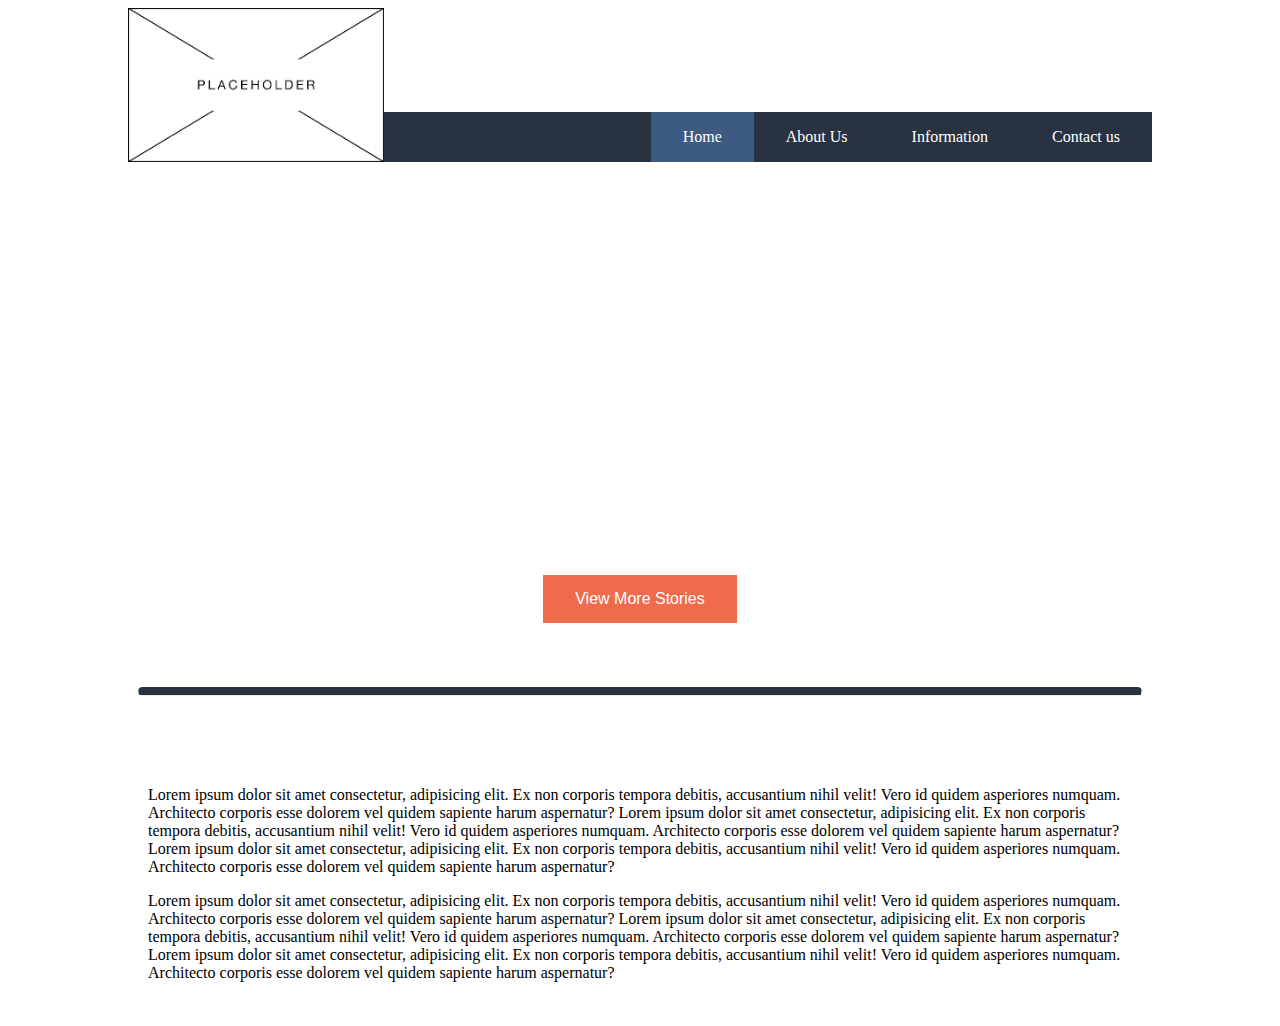
==== index.html @ c5d95105 "Co-authored-by: simplywoolfie <simplywoolfie@users.noreply.github.com> Co-authored-by: MARTYNAS MACI" ====
<!DOCTYPE html>
<html>

    <head>
        <title>CTeV</title>
        <meta charset="UTF-8">
        <meta name="description" content="CTeV Initiative Website">
        <meta name="keywords" content="Club Foot, CTeV">
        <meta name="author" content="Flipside">
        <meta name="viewport" content="width=device-width, initial-scale=1.0">

        <link rel="stylesheet" type="text/css" href="./css/style.css" >
    </head>

    <body>
        <div id="header">
            <img src="img/placeholder.png" alt="CTeV Logo" id="logo">
            <div id="navigation">
                <ul>
                    <li><a href="contact.html">Contact us</a></li>
                    <li><a href="info.html">Information</a></li>
                    <li><a href="about.html">About Us</a></li>
                    <li><a href="index.html" class="active">Home</a></li>
                </ul>            
            </div>
        </div>

        <div id="content">
            <div id="video">
                <iframe width="560" height="315" src="https://www.youtube.com/embed/NpEaa2P7qZI" title="YouTube video player" frameborder="0" allow="accelerometer; autoplay; clipboard-write; encrypted-media; gyroscope; picture-in-picture" allowfullscreen></iframe>
            </div>
            <div id="buttonFrame">
                <button type="button" id="button">View More Stories</button>
            </div>
            <hr class="rounded">
            <div id="textContent">
                <p> Lorem ipsum dolor sit amet consectetur, adipisicing elit. Ex non corporis tempora debitis, accusantium nihil velit! Vero id quidem asperiores numquam. Architecto corporis esse dolorem vel quidem sapiente harum aspernatur?
                    Lorem ipsum dolor sit amet consectetur, adipisicing elit. Ex non corporis tempora debitis, accusantium nihil velit! Vero id quidem asperiores numquam. Architecto corporis esse dolorem vel quidem sapiente harum aspernatur?
                    Lorem ipsum dolor sit amet consectetur, adipisicing elit. Ex non corporis tempora debitis, accusantium nihil velit! Vero id quidem asperiores numquam. Architecto corporis esse dolorem vel quidem sapiente harum aspernatur? 
                </p>
    
                <p> Lorem ipsum dolor sit amet consectetur, adipisicing elit. Ex non corporis tempora debitis, accusantium nihil velit! Vero id quidem asperiores numquam. Architecto corporis esse dolorem vel quidem sapiente harum aspernatur?
                    Lorem ipsum dolor sit amet consectetur, adipisicing elit. Ex non corporis tempora debitis, accusantium nihil velit! Vero id quidem asperiores numquam. Architecto corporis esse dolorem vel quidem sapiente harum aspernatur?
                    Lorem ipsum dolor sit amet consectetur, adipisicing elit. Ex non corporis tempora debitis, accusantium nihil velit! Vero id quidem asperiores numquam. Architecto corporis esse dolorem vel quidem sapiente harum aspernatur? 
                </p>
            </div>
        </div>

        

        

    </body>

</html>
---- css/style.css ----
body {
    margin-left: 10%;
    margin-right: 10%;
}

ul {
    float: right;
    list-style-type: none;
    margin: 0;
    padding: 0;
    overflow: hidden;
    background-color: #293241;
    width: 100%;
}

li {
    float: right;
}

li a {
    display: block;
    color: #fefefe;
    text-align: center;
    padding: 1em 2em;
    text-decoration: none;
}

li a:hover {
    background-color: #111;
}

.active {
    background-color: #3D5A80;
  }

#navigation {
    float: right;
    width: 75%;
    position: absolute;
    bottom: 0;
    margin-bottom: 3.8px;
}

#header {
    white-space: nowrap;
    position:relative;
}

#header * {
    display: inline-block;
}

#logo {
    width: 25%;
    height: 100%;
}

#content {
    position: relative;
    margin-top: 4em;
    padding: 10px;
}

#video {
    text-align: center;
}

#button {
    background-color: #EE6C4D;
    border: none;
    color: white;
    padding: 15px 32px;
    text-align: center;
    text-decoration: none;
    display: inline-block;
    font-size: 16px;
    margin-top: 1em;
  }

#buttonFrame {
    text-align: center;
}

#textContent {
    margin-top: 4em;
    padding: 10px;
}

hr.rounded {
    margin-top: 4em;
    border-top: 8px solid #293241;
    border-radius: 5px;
    text-align: center;
  }
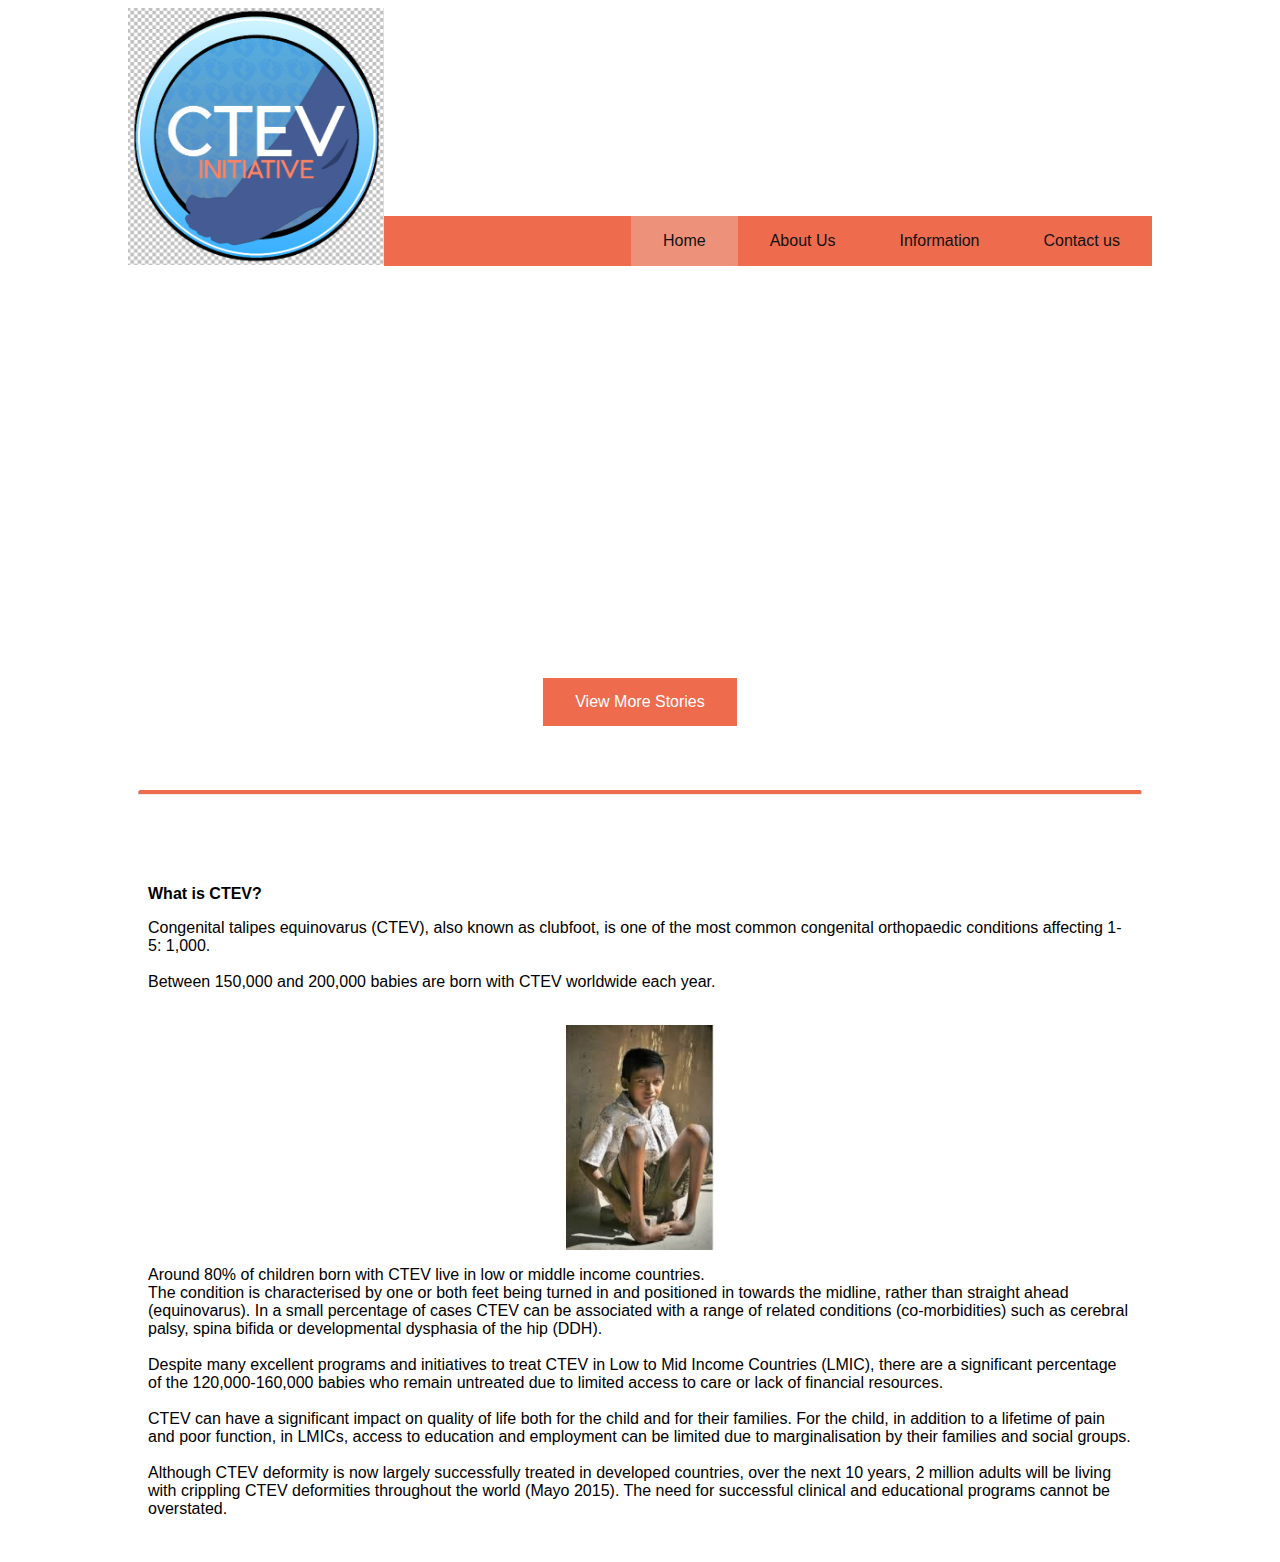
==== commit fc5d1ff8: "updated website" ====
--- a/index.html
+++ b/index.html
@@ -14,7 +14,7 @@
 
     <body>
         <div id="header">
-            <img src="img/placeholder.png" alt="CTeV Logo" id="logo">
+            <img src="img/ctevLogo.png" alt="CTeV Logo" id="logo">
             <div id="navigation">
                 <ul>
                     <li><a href="contact.html">Contact us</a></li>
@@ -34,14 +34,25 @@
             </div>
             <hr class="rounded">
             <div id="textContent">
-                <p> Lorem ipsum dolor sit amet consectetur, adipisicing elit. Ex non corporis tempora debitis, accusantium nihil velit! Vero id quidem asperiores numquam. Architecto corporis esse dolorem vel quidem sapiente harum aspernatur?
-                    Lorem ipsum dolor sit amet consectetur, adipisicing elit. Ex non corporis tempora debitis, accusantium nihil velit! Vero id quidem asperiores numquam. Architecto corporis esse dolorem vel quidem sapiente harum aspernatur?
-                    Lorem ipsum dolor sit amet consectetur, adipisicing elit. Ex non corporis tempora debitis, accusantium nihil velit! Vero id quidem asperiores numquam. Architecto corporis esse dolorem vel quidem sapiente harum aspernatur? 
+                <p><b>What is CTEV?</b>
                 </p>
     
-                <p> Lorem ipsum dolor sit amet consectetur, adipisicing elit. Ex non corporis tempora debitis, accusantium nihil velit! Vero id quidem asperiores numquam. Architecto corporis esse dolorem vel quidem sapiente harum aspernatur?
-                    Lorem ipsum dolor sit amet consectetur, adipisicing elit. Ex non corporis tempora debitis, accusantium nihil velit! Vero id quidem asperiores numquam. Architecto corporis esse dolorem vel quidem sapiente harum aspernatur?
-                    Lorem ipsum dolor sit amet consectetur, adipisicing elit. Ex non corporis tempora debitis, accusantium nihil velit! Vero id quidem asperiores numquam. Architecto corporis esse dolorem vel quidem sapiente harum aspernatur? 
+                <p> Congenital talipes equinovarus (CTEV), also known as clubfoot, is one of the most common congenital orthopaedic conditions affecting 1-5: 1,000. <br><br>
+
+                    Between 150,000 and 200,000 babies are born with CTEV worldwide each year. <br><br>
+                </p>
+                <img src="img/clubfootTwo.jpg" alt="Child with clubfoot" class="centeredImage">
+                <p>  
+                    Around 80% of children born with CTEV live in low or middle income countries. <br>
+                    The condition is characterised by one or both feet being turned in and positioned in towards the midline, rather than straight ahead (equinovarus). In a small percentage of cases CTEV can be associated with a range of related conditions (co-morbidities) such as cerebral palsy, spina bifida or developmental dysphasia of the hip (DDH). <br><br>
+                    
+                    Despite many excellent programs and initiatives to treat CTEV in Low to Mid Income Countries (LMIC), there are a significant percentage of the 120,000-160,000 babies who remain untreated due to limited access to care or lack of financial resources. <br><br>
+                    
+                    CTEV can have a significant impact on quality of life both for the child and for their families. For the child, in addition to a lifetime of pain and poor function, in LMICs, access to education and employment can be limited due to marginalisation by their families and social groups. <br><br> 
+                    
+                    
+                    Although CTEV deformity is now largely successfully treated in developed countries, over the next 10 years, 2 million adults will be living with crippling CTEV deformities throughout the world (Mayo 2015).  The need for successful clinical and educational programs cannot be overstated.
+                    
                 </p>
             </div>
         </div>
--- a/css/style.css
+++ b/css/style.css
@@ -9,7 +9,7 @@
     margin: 0;
     padding: 0;
     overflow: hidden;
-    background-color: #293241;
+    background-color: #EE6C4D;
     width: 100%;
 }
 
@@ -19,18 +19,15 @@
 
 li a {
     display: block;
-    color: #fefefe;
+    color: #111;
     text-align: center;
     padding: 1em 2em;
     text-decoration: none;
-}
-
-li a:hover {
-    background-color: #111;
+    font-family: Verdana, sans-serif;
 }
 
 .active {
-    background-color: #3D5A80;
+    background-color: #ed917b;
   }
 
 #navigation {
@@ -88,7 +85,30 @@
 
 hr.rounded {
     margin-top: 4em;
-    border-top: 8px solid #293241;
+    border-top: 4px solid #EE6C4D;
     border-radius: 5px;
     text-align: center;
+  }
+
+  .Selfies {
+      margin: 2em;
+  }
+
+  #selfiePanel {
+      text-align: center;
+  }
+
+  p {
+      font-family: Verdana, sans-serif;
+  }
+
+  figcaption {
+      font-family: Verdana, sans-serif;
+  }
+
+  .centeredImage {
+      display: block;
+      margin-left: auto;
+      margin-right: auto;
+      width: 15%;
   }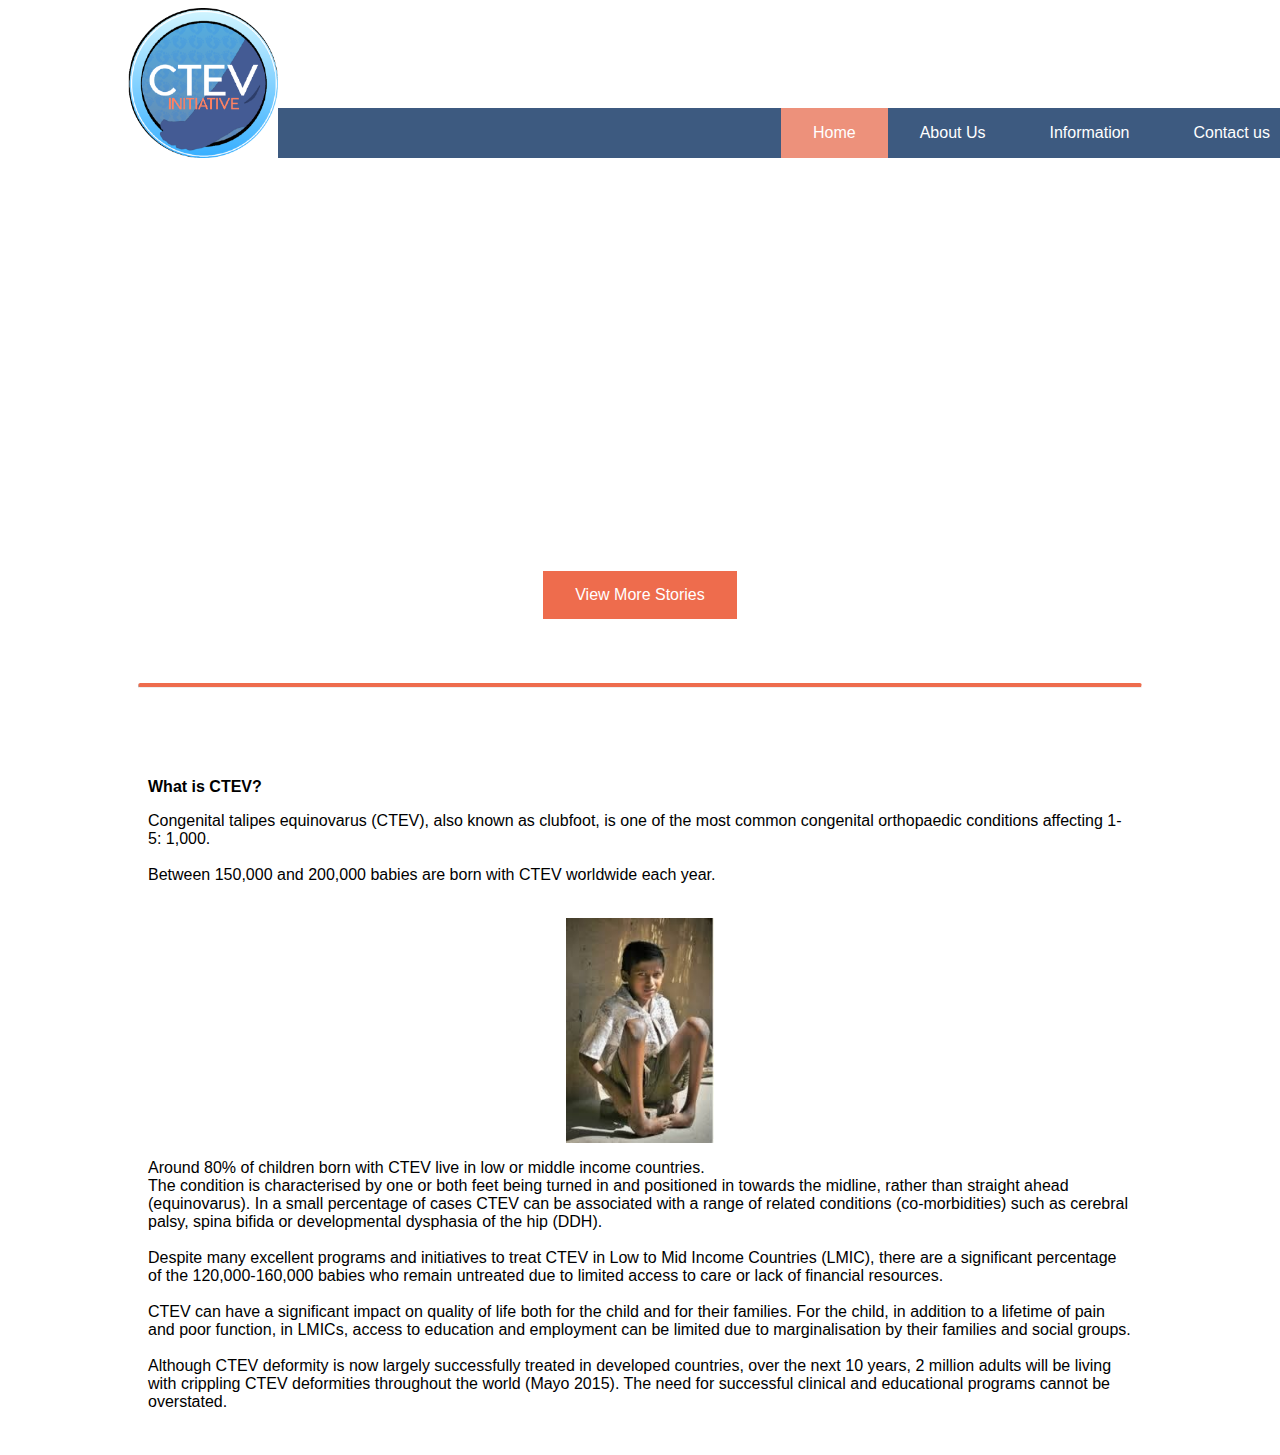
==== commit f84a900e: "updated" ====
--- a/index.html
+++ b/index.html
@@ -27,7 +27,7 @@
 
         <div id="content">
             <div id="video">
-                <iframe width="560" height="315" src="https://www.youtube.com/embed/NpEaa2P7qZI" title="YouTube video player" frameborder="0" allow="accelerometer; autoplay; clipboard-write; encrypted-media; gyroscope; picture-in-picture" allowfullscreen></iframe>
+                <iframe width="560" height="315" src="https://www.youtube.com/embed/PKB36IJufPo" title="YouTube video player" frameborder="0" allow="accelerometer; autoplay; clipboard-write; encrypted-media; gyroscope; picture-in-picture" allowfullscreen></iframe>
             </div>
             <div id="buttonFrame">
                 <button type="button" id="button">View More Stories</button>
--- a/css/style.css
+++ b/css/style.css
@@ -9,7 +9,7 @@
     margin: 0;
     padding: 0;
     overflow: hidden;
-    background-color: #EE6C4D;
+    background-color: #3d5a80;
     width: 100%;
 }
 
@@ -18,8 +18,9 @@
 }
 
 li a {
-    display: block;
-    color: #111;
+    display: inline-block;
+    margin: 0px;
+    color: rgb(255, 255, 255);
     text-align: center;
     padding: 1em 2em;
     text-decoration: none;
@@ -31,8 +32,7 @@
   }
 
 #navigation {
-    float: right;
-    width: 75%;
+    width: 100%;
     position: absolute;
     bottom: 0;
     margin-bottom: 3.8px;
@@ -48,8 +48,9 @@
 }
 
 #logo {
-    width: 25%;
-    height: 100%;
+    margin-left: 0px;
+    width: 150px;
+    height: 50%;
 }
 
 #content {
